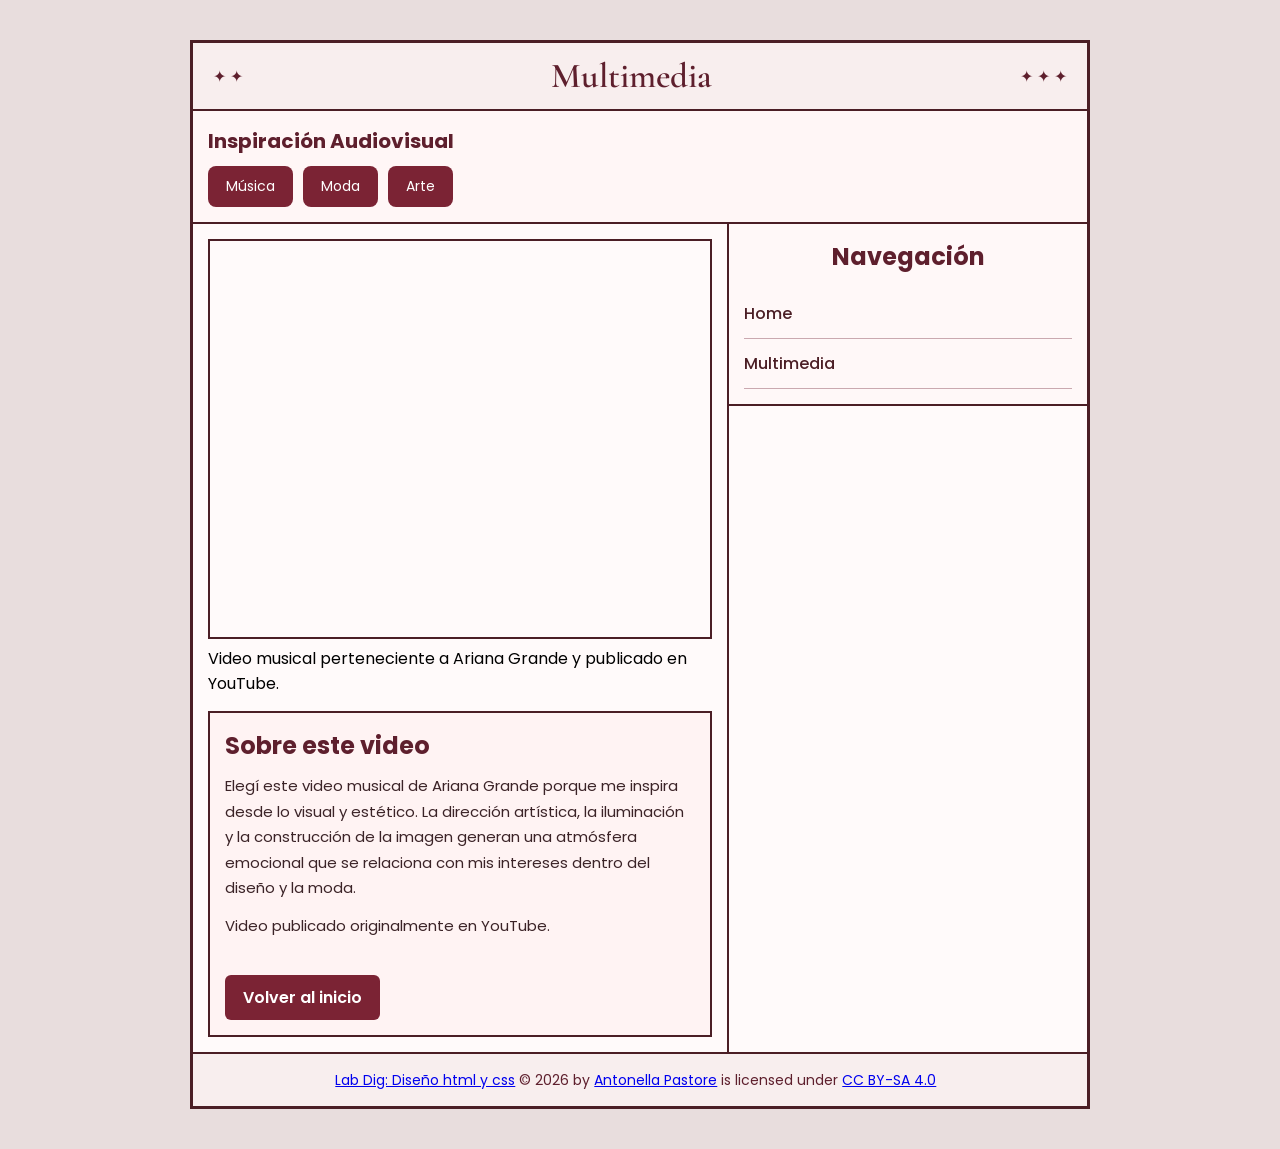
==== segunda.html @ 7a5fbf64 "Add files via upload" ====
<!DOCTYPE html>
<html lang="es">

<head>
    <meta charset="UTF-8">
    <meta name="viewport" content="width=device-width, initial-scale=1.0">

    <title>Multimedia</title>

    <link href="https://fonts.googleapis.com/css2?family=Poppins:wght@300;400;600&family=Cormorant+Garamond:wght@400;600&display=swap" rel="stylesheet">

    <link rel="stylesheet" href="style.css">
</head>

<body>

    <div class="web-box">

        <header>

            <div class="icons-left">
                ✦ ✦
            </div>

            <h1>Multimedia</h1>

            <div class="icons-right">
                ✦ ✦ ✦
            </div>

        </header>

        <section class="trending">

            <h2>Inspiración Audiovisual</h2>

            <div class="topics">
                <a href="#">Música</a>
                <a href="#">Moda</a>
                <a href="#">Arte</a>
            </div>

        </section>

        <main>

            <section class="left">

                <!-- VIDEO EMBEBIDO -->
                <iframe 
                    <iframe 
    width="100%" 
    height="400"
    src="https://www.youtube.com/embed/3w4r9TxcG8s"
    title="Hampstead - Ariana Grande"
    frameborder="0"
    allowfullscreen>
</iframe>
                </iframe>
                <p>
    Video musical perteneciente a Ariana Grande y publicado en YouTube.
</p>

                <div class="music-box">

                    <h2>Sobre este video</h2>

                    <p>
    Elegí este video musical de Ariana Grande porque me inspira desde lo visual y estético.
    La dirección artística, la iluminación y la construcción de la imagen generan una atmósfera
    emocional que se relaciona con mis intereses dentro del diseño y la moda.
                    </p>

                    <p>
                        Video publicado originalmente en YouTube.
                    </p>

                    <br>

                    <a href="index.html" class="page-button">
                        Volver al inicio
                    </a>

                </div>

            </section>

            <aside class="right">

                <div class="nav-box">

                    <h2>Navegación</h2>

                    <ul>
                        <li><a href="index.html">Home</a></li>
                        <li><a href="multimedia.html">Multimedia</a></li>
                    </ul>

                </div>

            </aside>

        </main>

        <footer>

            <p>
                <a href="https://example.com">Lab Dig: Diseño html y css</a> © 2026 by <a href="https://example.com">Antonella Pastore</a> is licensed under <a href="https://creativecommons.org/licenses/by-sa/4.0/">CC BY-SA 4.0</a><img src="https://mirrors.creativecommons.org/presskit/icons/cc.svg" alt="" style="max-width: 1em;max-height:1em;margin-left: .2em;"><img src="https://mirrors.creativecommons.org/presskit/icons/by.svg" alt="" style="max-width: 1em;max-height:1em;margin-left: .2em;"><img src="https://mirrors.creativecommons.org/presskit/icons/sa.svg" alt="" style="max-width: 1em;max-height:1em;margin-left: .2em;">

            </p>

        </footer>

    </div>

</body>

</html>
---- style.css ----
/* RESET */
*{
    margin:0;
    padding:0;
    box-sizing:border-box;
}

/* BODY */
body{
    background-color:#e8dddd;
    font-family:'Poppins', sans-serif;
    display:flex;
    justify-content:center;
    padding:40px;
}

/* CONTENEDOR GENERAL */
.web-box{
    width:900px;
    background-color:#fffafa;
    border:3px solid #4b1e25;
}

/* HEADER */
header{
    display:flex;
    justify-content:space-between;
    align-items:center;
    padding:12px 20px;
    border-bottom:2px solid #4b1e25;
    background-color:#f8eeee;
}

header h1{
    font-size:35px;
    font-weight:600;
    color:#5e1f2d;
    font-family:'Cormorant Garamond', serif;
}

/* ICONOS */
.icons-left,
.icons-right{
    color:#5e1f2d;
}

/* SECCIÓN SUPERIOR */
.trending{
    padding:15px;
    border-bottom:2px solid #4b1e25;
    background-color:#fff6f6;
}

.trending h2{
    font-size:20px;
    margin-bottom:10px;
    color:#5e1f2d;
}

.topics{
    display:flex;
    gap:10px;
    flex-wrap:wrap;
}

.topics a{
    text-decoration:none;
    background-color:#7b2334;
    color:white;
    padding:10px 18px;
    border-radius:8px;
    font-size:14px;
    transition:0.3s;
}

.topics a:hover{
    background-color:#5e1f2d;
}

/* MAIN */
main{
    display:flex;
}

/* IZQUIERDA */
.left{
    width:60%;
    border-right:2px solid #4b1e25;
    padding:15px;
}

.left img{
    width:100%;
    height:500px;
    object-fit:cover;
    border:2px solid #4b1e25;
}

/* CAJA DE TEXTO */
.music-box{
    margin-top:15px;
    border:2px solid #4b1e25;
    padding:15px;
    background-color:#fff3f3;
}

.music-box h2{
    margin-bottom:10px;
    color:#5e1f2d;
}

.music-box p{
    margin-bottom:12px;
    line-height:1.7;
    color:#3b2327;
    font-size:15px;
}

/* BOTÓN */
.page-button{
    text-decoration:none;
    background-color:#7b2334;
    color:white;
    padding:10px 18px;
    border-radius:6px;
    font-weight:600;
    display:inline-block;
    transition:0.3s;
}

.page-button:hover{
    background-color:#5e1f2d;
}

/* DERECHA */
.right{
    width:40%;
}

/* IMAGEN SUPERIOR */
.top-img{
    width:100%;
    height:140px;
    object-fit:cover;
    border-bottom:2px solid #4b1e25;
}

/* NAV */
.nav-box{
    padding:15px;
    border-bottom:2px solid #4b1e25;
    background-color:#fff8f8;
}

.nav-box h2{
    text-align:center;
    margin-bottom:15px;
    color:#5e1f2d;
}

.nav-box ul{
    list-style:none;
}

.nav-box li{
    padding:12px 0;
    border-bottom:1px solid #caa9b0;
}

.nav-box a{
    text-decoration:none;
    color:#4b1e25;
    font-weight:500;
}

/* GALERÍA */
.gallery{
    display:grid;
    grid-template-columns:1fr 1fr 1fr;
    gap:8px;
    padding:15px;
    background-color:#fffafa;
}

.gallery img{
    width:100%;
    height:90px;
    object-fit:cover;
    border:2px solid #4b1e25;
}

/* IFRAME VIDEO */
iframe{
    border:2px solid #4b1e25;
}

/* FOOTER */
footer{
    border-top:2px solid #4b1e25;
    padding:15px;
    text-align:center;
    font-size:14px;
    background-color:#f8eeee;
    color:#5e1f2d;
    line-height:1.6;
}

/* RESPONSIVE */
@media(max-width:768px){

    .web-box{
        width:100%;
    }

    main{
        flex-direction:column;
    }

    .left{
        width:100%;
        border-right:none;
        border-bottom:2px solid #4b1e25;
    }

    .right{
        width:100%;
    }

    .gallery{
        grid-template-columns:1fr 1fr;
    }

}
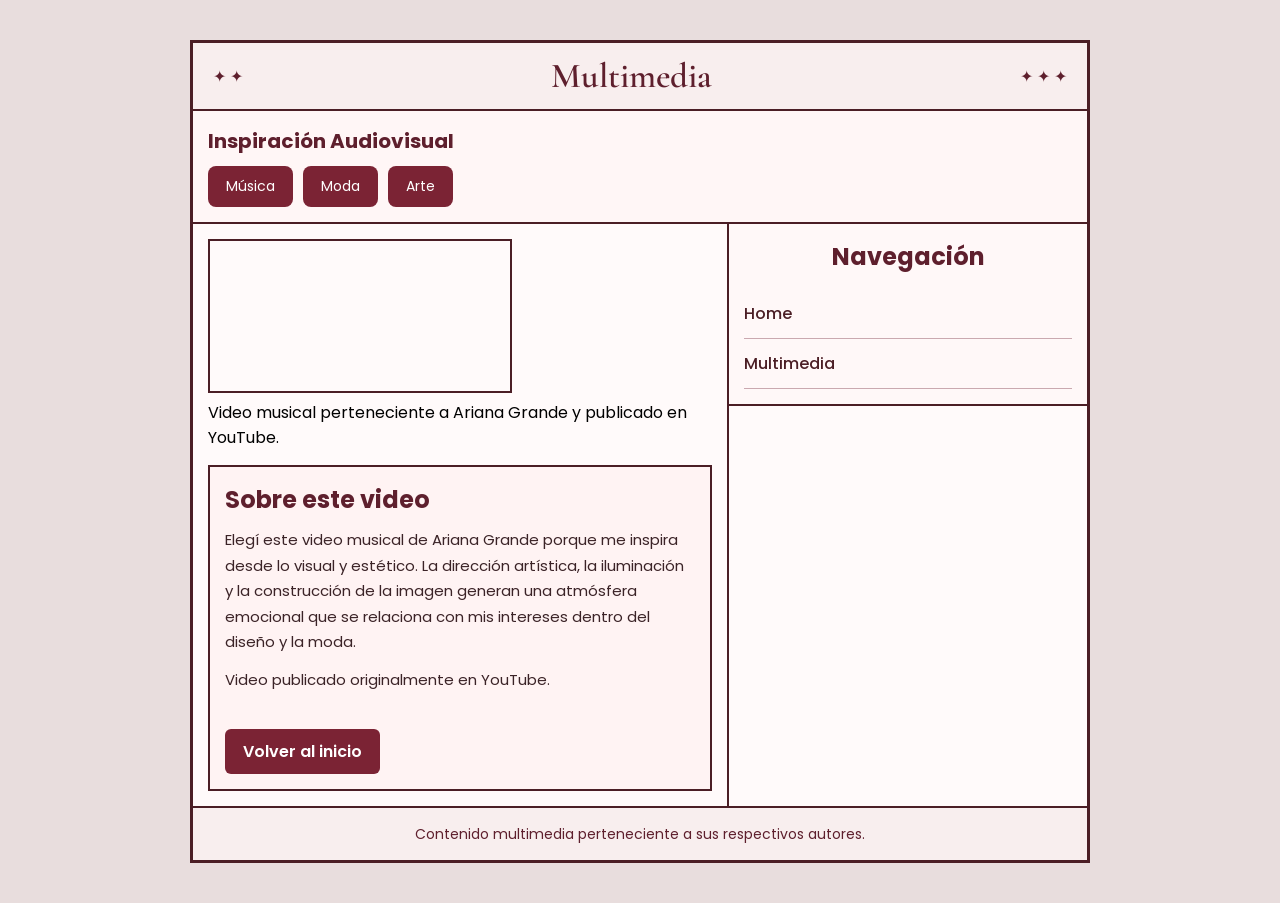
==== commit b1e0392a: "Update segunda.html" ====
--- a/segunda.html
+++ b/segunda.html
@@ -47,15 +47,15 @@
             <section class="left">
 
                 <!-- VIDEO EMBEBIDO -->
-                <iframe 
-                    <iframe 
+                <iframe>
+                    
     width="100%" 
     height="400"
     src="https://www.youtube.com/embed/3w4r9TxcG8s"
     title="Hampstead - Ariana Grande"
     frameborder="0"
     allowfullscreen>
-</iframe>
+
                 </iframe>
                 <p>
     Video musical perteneciente a Ariana Grande y publicado en YouTube.
@@ -105,8 +105,7 @@
         <footer>
 
             <p>
-                <a href="https://example.com">Lab Dig: Diseño html y css</a> © 2026 by <a href="https://example.com">Antonella Pastore</a> is licensed under <a href="https://creativecommons.org/licenses/by-sa/4.0/">CC BY-SA 4.0</a><img src="https://mirrors.creativecommons.org/presskit/icons/cc.svg" alt="" style="max-width: 1em;max-height:1em;margin-left: .2em;"><img src="https://mirrors.creativecommons.org/presskit/icons/by.svg" alt="" style="max-width: 1em;max-height:1em;margin-left: .2em;"><img src="https://mirrors.creativecommons.org/presskit/icons/sa.svg" alt="" style="max-width: 1em;max-height:1em;margin-left: .2em;">
-
+                Contenido multimedia perteneciente a sus respectivos autores.
             </p>
 
         </footer>
@@ -115,4 +114,4 @@
 
 </body>
 
-</html>+</html>
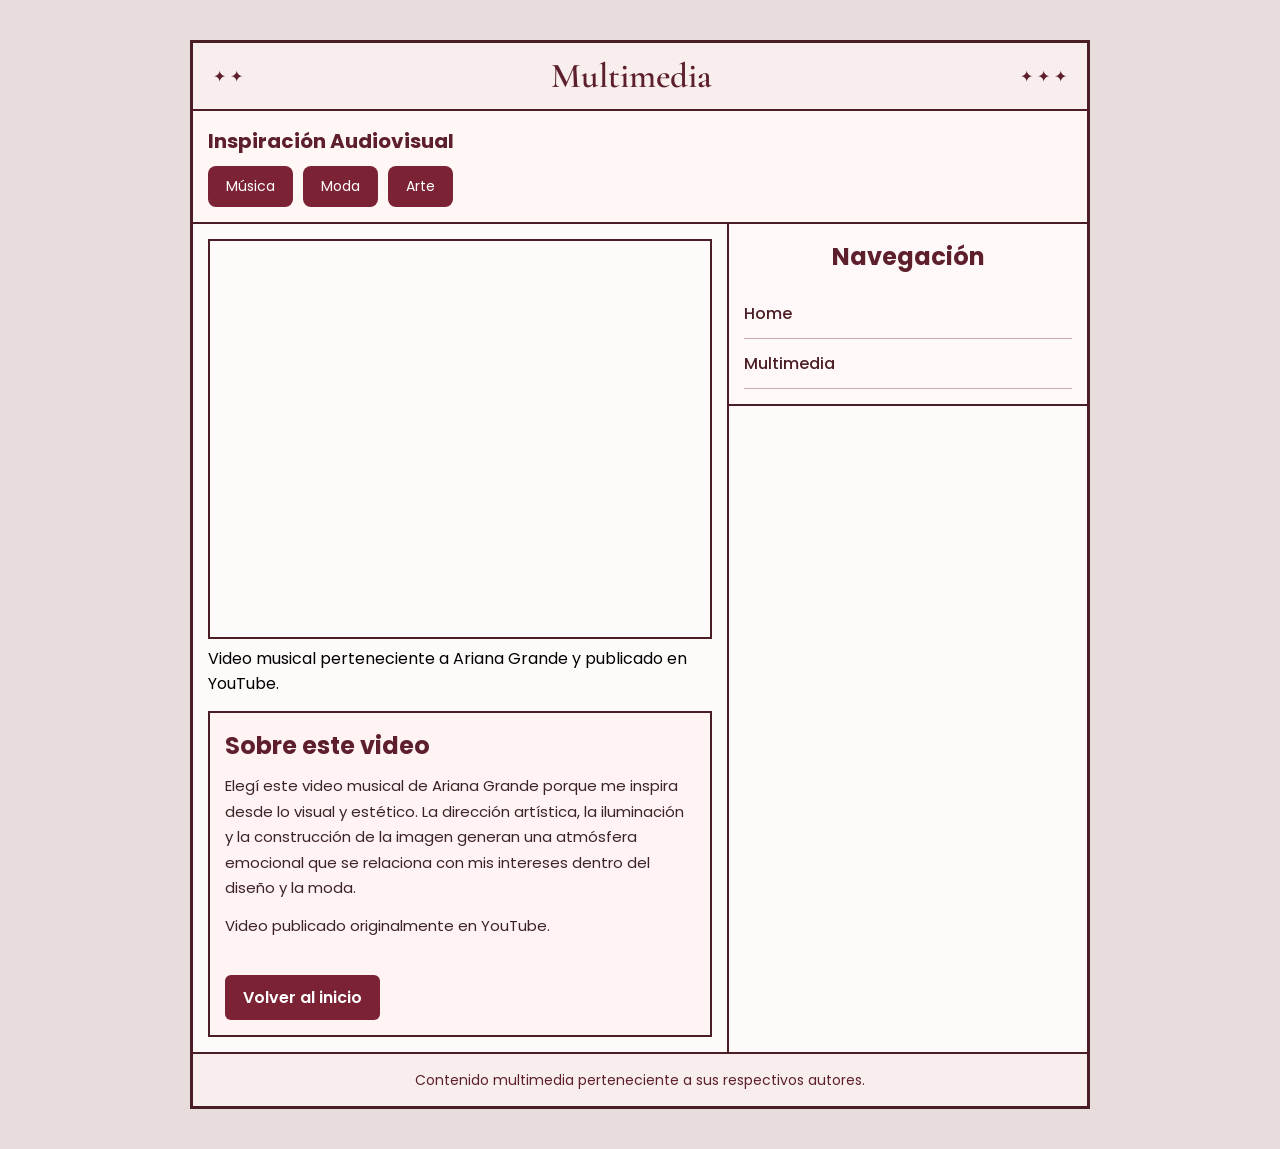
==== commit 63927264: "Update segunda.html" ====
--- a/segunda.html
+++ b/segunda.html
@@ -47,15 +47,13 @@
             <section class="left">
 
                 <!-- VIDEO EMBEBIDO -->
-                <iframe>
-                    
-    width="100%" 
-    height="400"
-    src="https://www.youtube.com/embed/3w4r9TxcG8s"
-    title="Hampstead - Ariana Grande"
-    frameborder="0"
-    allowfullscreen>
-
+                <iframe
+                    width="100%" 
+                    height="400"
+                    src="https://www.youtube.com/embed/3w4r9TxcG8s"
+                    title="Hampstead - Ariana Grande"
+                    frameborder="0"
+                    allowfullscreen>
                 </iframe>
                 <p>
     Video musical perteneciente a Ariana Grande y publicado en YouTube.
